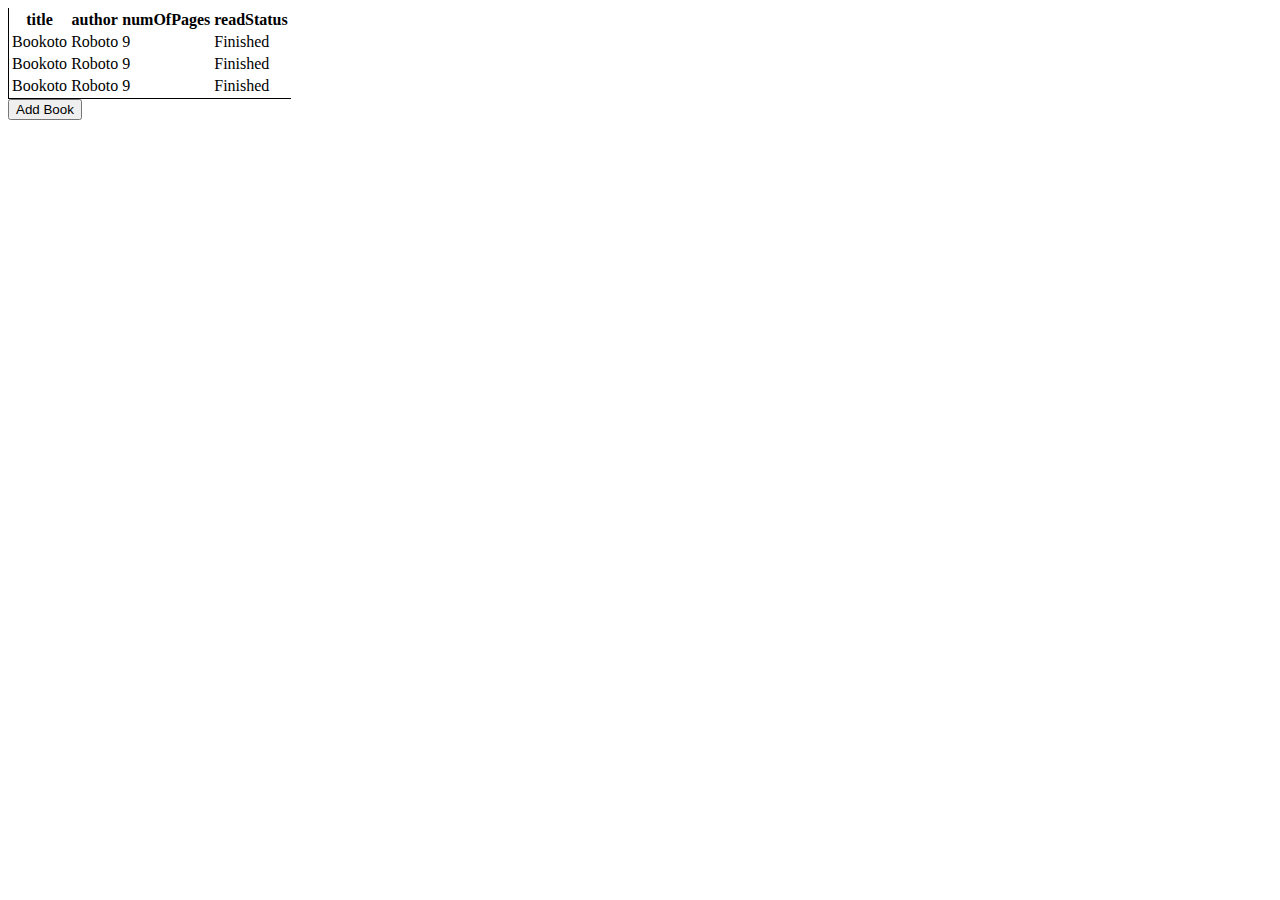
==== index.html @ ee0a4d99 "Created base index files. Partially functioning prototype." ====
<!DOCTYPE html>
<html>
    <head>
        <link rel="stylesheet" href="index.css">
        
    </head>
    <body>
        <main>
        </main>
        <button id='add-btn'>Add Book</button>
        <script src="index.js"></script>
    </body>
</html>
---- index.css ----
table{
    border-left: 1px solid black;
    border-bottom: 1px solid black;
}
tr{
    border-top: 1px solid black;

}
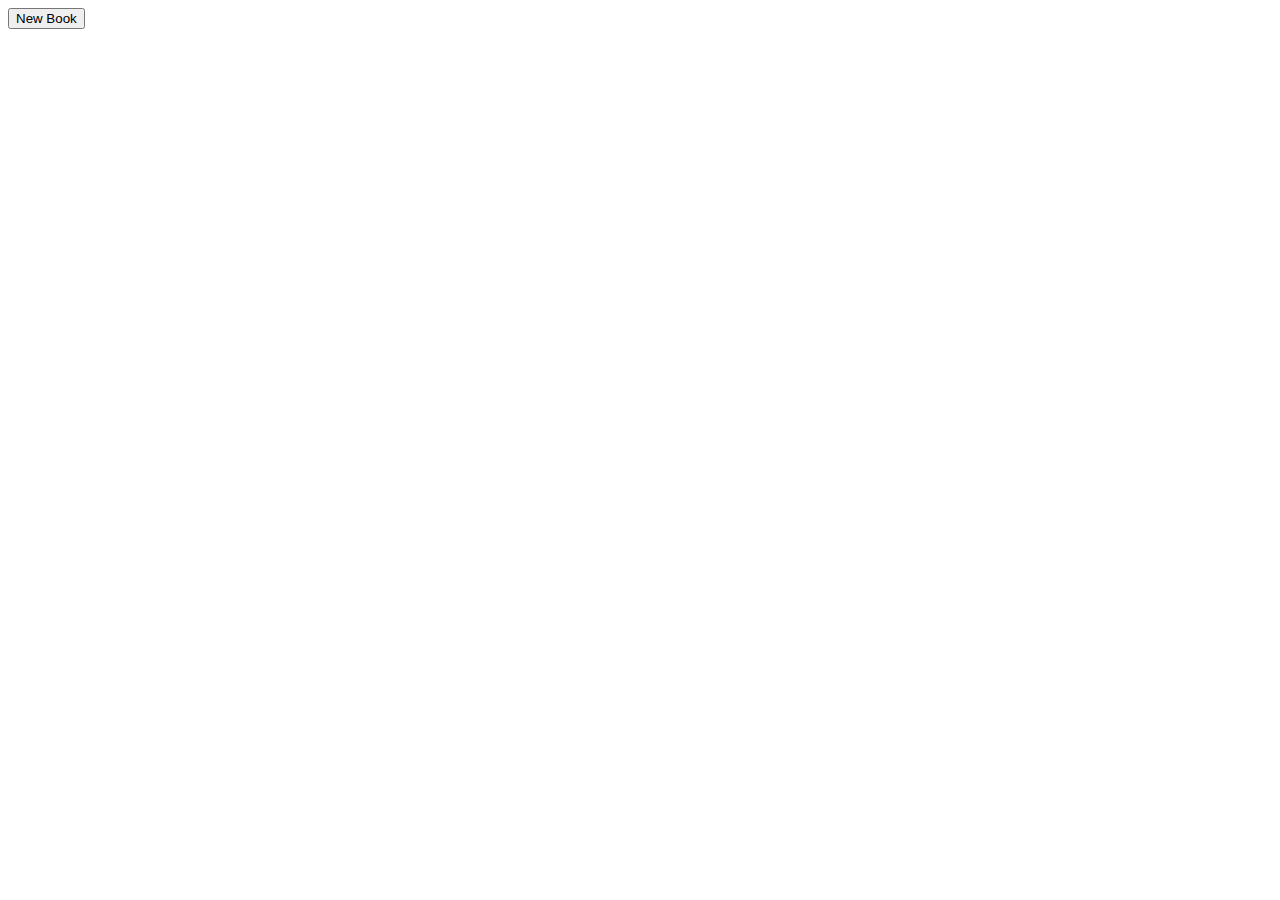
==== commit 05a08c33: "Finished the prototype. Complies with all requirements. Present library books as data on tabular for" ====
--- a/index.html
+++ b/index.html
@@ -7,7 +7,29 @@
     <body>
         <main>
         </main>
-        <button id='add-btn'>Add Book</button>
+        <button id='newBook-btn'> New Book </button>
+        <form id='newForm' data-hidden='true'> 
+            <label class='form-element'> Title <br/>
+                <input id='title-input' type="text" required>
+            </label>
+            <label class='form-element'> Author <br/>
+                <input id='author-input' type="text" required>
+            </label>
+            <label class='form-element'> Number of Pages <br/>
+                <input id='num-input' type="text" required>
+            </label>
+            <label class='form-element'> Read <br/>
+                <label> Finished
+                    <input type="radio" name='read-status' value='finished'>
+                </label>
+                <label> Unfinished
+                    <input type="radio" name='read-status' value="unfinished">
+                </label>
+            </label>
+            <button id='add-btn'class='form-element'>
+                Add book
+            </button>
+        </form>
         <script src="index.js"></script>
     </body>
 </html>--- a/index.css
+++ b/index.css
@@ -1,8 +1,33 @@
 table{
-    border-left: 1px solid black;
-    border-bottom: 1px solid black;
+    border: 1px solid black;
 }
-tr{
-    border-top: 1px solid black;
-
-}+.table-cell{
+    
+}
+form{
+    display: none;
+    border: 1px solid black;
+    flex-direction: column;
+    margin: 0;
+    padding: 5px;
+    width: 235px;
+    justify-content: center;
+    align-items: center;
+}
+.form-element{
+    text-align: center;
+    margin: 5px;
+}
+input[type='text']{
+    width: auto;
+}
+#add-btn{
+    width: 85%
+}
+label{
+    font-size: 14px;
+}
+th{
+    font-size: 1.5em;
+    font-weight: bold;
+}
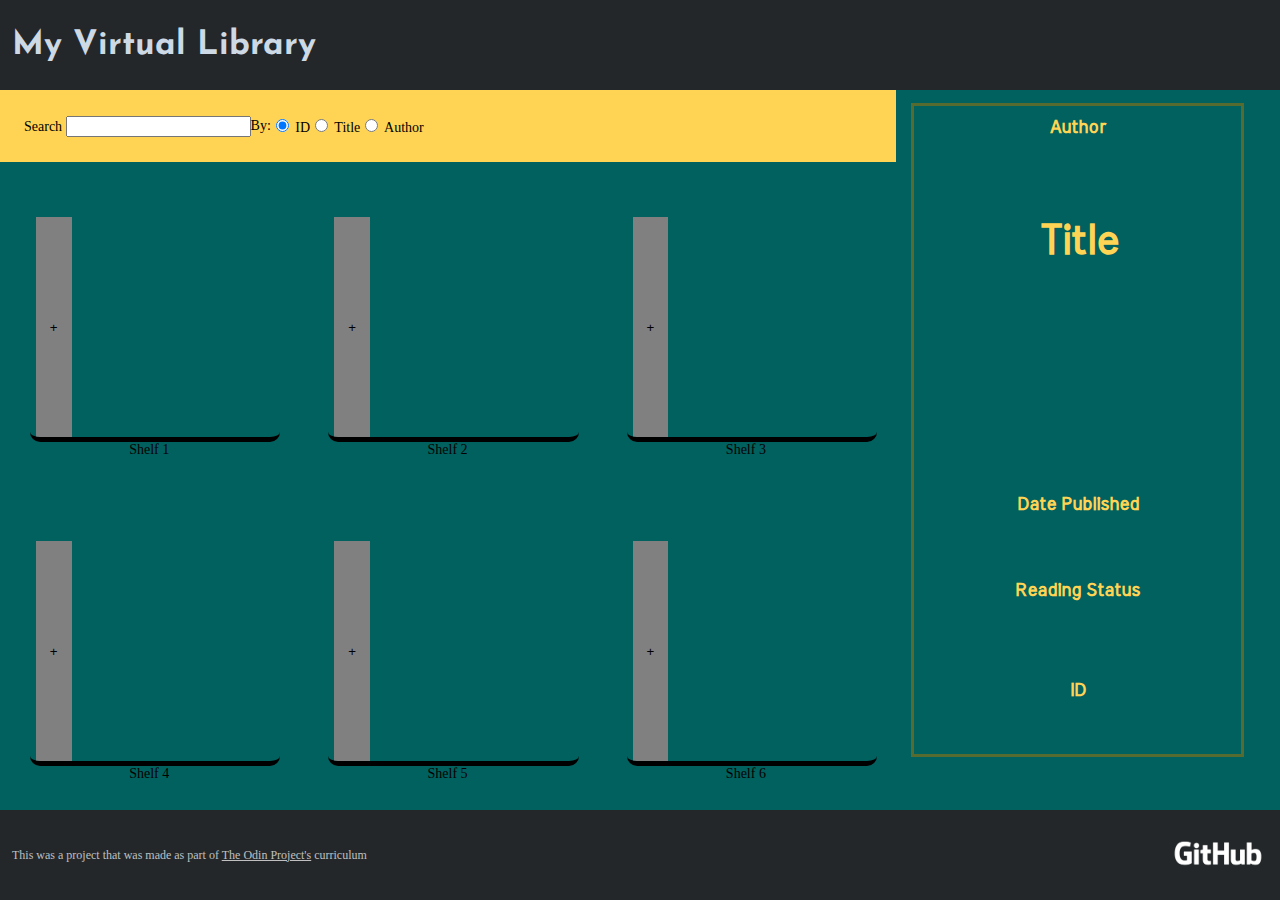
==== commit 35e9f1b4: "Virtual Library V1. Can add, store, delete, and edit books, and browse through their  information. S" ====
--- a/index.html
+++ b/index.html
@@ -1,35 +1,120 @@
 <!DOCTYPE html>
 <html>
     <head>
-        <link rel="stylesheet" href="index.css">
         
+        <link rel="preconnect" href="https://fonts.googleapis.com">
+        <link rel="preconnect" href="https://fonts.gstatic.com" crossorigin>
+        <link href="https://fonts.googleapis.com/css2?family=Josefin+Sans:wght@600&display=swap" rel="stylesheet"> 
+        <link href="https://fonts.googleapis.com/css2?family=Meera+Inimai&display=swap" rel="stylesheet"> 
+        <link rel='stylesheet' href='index.css'>
     </head>
     <body>
+        <header>
+            <h1 id='title'> My Virtual Library </h1>
+        </header>
         <main>
+            <section id='library-con'>
+                <form id='search-form'>
+                    <label>Search
+                        <input id='search-bar' type='text'>
+                    </label>
+                    <label> By:</label>
+                    <label> <input type='radio' name='search-filters' value="id" checked> ID </label>
+                    <label> <input type='radio' name='search-filters' value="title"> Title </label>
+                    <label> <input type='radio' name='search-filters' value="author"> Author </label>
+                </form>
+                <div id='bookshelves-con'> 
+                    <div id='row-1-shelves' class='rows-shelves'> 
+                        <div class="book-section"> 
+                            <div id='book-shelf-a' class='book-shelf'></div>
+                            <div class='book-section-label' class><label>Shelf 1</label></div>
+                        </div>
+                        <div class="book-section"> 
+                            <div id='book-shelf-b' class='book-shelf'></div>
+                            <div class='book-section-label' class><label>Shelf 2</label></div>       
+                        </div>
+                        <div class="book-section"> 
+                            <div id='book-shelf-c' class='book-shelf'></div>
+                            <div class='book-section-label' class><label>Shelf 3</label></div>
+                        </div>
+                    </div>
+                    <div id='row-2-shelves' class='rows-shelves'> 
+                        <div class="book-section"> 
+                            <div id='book-shelf-d' class='book-shelf'> </div>
+                            <div class='book-section-label' class><label>Shelf 4</label></div>
+                        </div>
+                        <div class="book-section"> 
+                            <div id='book-shelf-e' class='book-shelf'></div>  
+                            <div class='book-section-label' class><label>Shelf 5</label></div>
+                        </div>
+                        <div class="book-section">
+                            <div id='book-shelf-f' class='book-shelf'></div>
+                            <div class='book-section-label' class><label>Shelf 6</label> </div>
+                        </div>
+                    </div>
+                </div>
+            </section>
+            
+            <div id='book-view-panel' class='preview'>
+                <form id='edit-form'>
+                    <label id='author-edit' class='edit-view'>Author<br/><textarea id='author-area'></textarea></label>
+                    <label id='title-edit'  class='edit-view'>Title<br/><textarea id='title-area'></textarea></label>
+                    <label id='date-edit'  class='edit-view'>Date Published<br/><input type="date" id='date-area'></input></label>
+                    <label id='status-edit'  class='edit-view'> Reading Status: <br/>
+                        <label><input type='radio' name='status-preview-radio'>Finished</label>
+                        <label><input type='radio' name='status-preview-radio'>Unfinished</label>
+                    </label>
+                    <h3 id='id-edit' class='edit-view'> ID </h3>
+                    <div id='edit-action-bar'>
+                        <button id='cancel-edit' class='action-bar-buttons edit-view'> Cancel </button>
+                        <button id='save-edit' class='action-bar-buttons edit-view'> Save </button>
+                    </div>
+                </form>
+                
+                <form id='view-form'>
+                    <h2 id='author-preview' class="book-preview">Author</h2>
+                    <h1 id='title-preview' class="book-preview">Title</h1>
+                    <h3 id='date-preview' class="book-preview"> Date Published</h3>
+                    <h3 id='status-preview' class="book-preview"> Reading Status</h3>
+                    <h3 id='id-preview' class="book-preview"> ID </h3>
+                    <div id='action-bar-1' class="action-bar">
+                        <button id='exit-action' class='action-bar-buttons'> Back </button>
+                        <button id='edit-action' class='action-bar-buttons'> Edit </button>
+                        <button id='delete-action'class='action-bar-buttons'> Delete </button>
+                     </div>
+                </form>
+
+                
+            </div>
         </main>
-        <button id='newBook-btn'> New Book </button>
-        <form id='newForm' data-hidden='true'> 
+        <form id='add-book-form' data-hidden='true'> 
             <label class='form-element'> Title <br/>
                 <input id='title-input' type="text" required>
             </label>
             <label class='form-element'> Author <br/>
                 <input id='author-input' type="text" required>
             </label>
-            <label class='form-element'> Number of Pages <br/>
-                <input id='num-input' type="text" required>
+            <label class='form-element'> Date Published<br/>
+                <input id='date-input' type="date" required>
             </label>
-            <label class='form-element'> Read <br/>
+            <label class='form-element'> Read Status <br/>
                 <label> Finished
-                    <input type="radio" name='read-status' value='finished'>
+                    <input type="radio" name='read-status' value='Finished' checked>
                 </label>
                 <label> Unfinished
-                    <input type="radio" name='read-status' value="unfinished">
+                    <input type="radio" name='read-status' value="Unfinished">
                 </label>
             </label>
             <button id='add-btn'class='form-element'>
                 Add book
             </button>
+            <button id='exit-btn'> X </button>
         </form>
-        <script src="index.js"></script>
+        <footer>
+            <p> This was a project that was made as  part of <a href="https://www.theodinproject.com/">The Odin Project's<a> curriculum</p>
+            <a href="https://github.com/Viveyd/project-library"> <img id='github-logo' src="GitHub_Logo_White.png"> </a>
+        </footer>
+        <script src="index.js">
+        </script>
     </body>
 </html>--- a/index.css
+++ b/index.css
@@ -1,10 +1,72 @@
-table{
-    border: 1px solid black;
-}
-.table-cell{
-    
-}
-form{
+html{
+    margin: 0;
+    padding: 0;
+    height: 100vh;
+    font-size: 12px;
+    width: 100%;
+}
+body{
+    margin: 0;
+    padding: 0;
+    display: flex;
+    flex-direction: column;
+    height: 100vh;
+    width: 100vw;
+}
+header, main, footer{
+    width: 100%;
+}
+header{
+    display: flex;
+    flex-basis: 10%;
+    font-size: 1.4rem;
+    display: flex;
+    align-items: center;
+    background-color: #242729;
+    align-items: center;
+    
+
+}
+header>h1{
+
+    margin: 0;
+    margin-left: 1rem;
+    color: #cdd9e5;
+    font-family: 'Josefin sans', sans-serif;
+}
+main{
+    flex-basis: 80%;
+    display: flex;
+}
+footer{
+    flex-basis: 10%;
+    background-color: #242729;
+    color: #bbc0c4;
+    display: flex;
+    align-items: center;
+    justify-content: space-between;
+}
+footer>p{
+    margin-left: 1rem;
+    margin-right: 1rem;
+    flex-basis: 50%;
+}
+footer>a{
+    margin-left: 2rem;
+    flex-basis: 50%;
+    text-align: end;
+    padding-right: 1rem;
+}
+#github-logo{
+    width: 100px;
+}
+#add-book-form{
+    display: flex;
+    flex-direction: column;
+    position: absolute;
+    background: burlywood;
+    top: 33%;
+    left: 43%;
     display: none;
     border: 1px solid black;
     flex-direction: column;
@@ -21,13 +83,203 @@
 input[type='text']{
     width: auto;
 }
-#add-btn{
-    width: 85%
-}
 label{
     font-size: 14px;
 }
-th{
-    font-size: 1.5em;
+#exit-btn{
+    position: absolute;
+    top: 0;
+    right: 0;
     font-weight: bold;
-}
+    border: 0;
+    background-color: burlywood;
+}
+main>#library-con{
+    flex-basis: 70%;
+    display: flex;
+    flex-direction: column;
+    
+}
+
+#library-con>#search-form{
+    background-color:#ffd454;
+    flex-basis: 10%;
+    display: flex;
+    padding-left: 2rem;
+    justify-content: start;
+    align-items: center;
+
+}
+#library-con>#bookshelves-con{
+    flex-basis: 90%;   
+    flex-direction: column;
+    overflow-y: auto;
+    background-color: #00615f;
+    /* flex-grow: initial; */
+}
+#bookshelves-con>.rows-shelves{ 
+    height: 50%;
+    /* border: 1px solid black; */
+    display: flex;
+    background: transparent;
+    /* flex-grow: initial; */
+}
+
+.rows-shelves>.book-section{
+    flex-basis: 33.3%; 
+    background: transparent;
+    /* border: 1px solid black; */
+}
+.book-section>.book-shelf{
+    width: 80%;
+    height: 85%;
+    border-bottom: 5px solid black;
+    border-radius: 10px;
+    margin-left: 10%;
+    padding-left: 2%;
+    padding-right: 2%;
+    display: flex;
+    align-items: flex-end;
+    background: transparent;
+    overflow-x: auto;
+}
+
+.book-section>.book-section-label{
+    text-align: center;
+    font-size: 1rem;
+    background: transparent;
+}
+
+.book-shelf>.books{
+    display: flex;
+    flex-direction: column;
+    align-items: center;
+    justify-content: flex-end;
+    background-image: url('book-spine.png');
+    border-top-left-radius: 9%;
+    border-top-right-radius: 9%;
+    background-size: cover;
+    color: white;
+    height: 80%;
+    width: 15%;
+    border: 1px solid black;
+}
+
+.display-form-btn{
+    display: flex;
+    justify-content: center;
+    align-items: center;
+    display: flex;
+    height: 80%;
+    width: 15%;
+    background: grey;
+    border: none;
+
+}
+.display-form-btn:hover{
+    border: 3px solid red;  
+}
+
+
+
+main>#book-view-panel{
+    flex-basis: 30%;
+    background-image: url('a-book-3057901_1920.png');
+    background-size: 100% 100%; 
+    color: #ffd454;
+    background-color: #00615f;
+    font-family: 'Meera Inimai', sans-serif;
+}
+
+
+/*Preview book*/
+#view-form{
+    border: 3px solid darkolivegreen;
+    display: flex;
+    flex-direction: column;
+    text-align: center;
+    width: 85%;
+    height: 90%;
+    margin-top: 3.5%;
+    margin-left: 4%;
+}
+#view-form>.book-preview, #view-form>.action-bar{
+    width: 100%;
+    margin: 0;
+    overflow-x: auto;
+    word-break: break-all;
+    font-size: 1.5rem;
+    margin-top: 3.5%;
+    font-weight: bold;
+}
+#view-form>#author-preview{
+    flex-basis: 15%;
+}
+#view-form>#title-preview{
+    flex-basis: 45%;
+    font-size: 3.5rem;
+    
+}
+#view-form>#date-preview{
+    flex-basis: 12.5%;
+}
+#view-form>#status-preview{
+    flex-basis: 15%;
+    
+}
+#view-form>#id-preview{
+    flex-basis: 12.5%;
+}
+#view-form>.action-bar{
+    flex-basis: 10%;
+    justify-content: space-between;
+    display: none;
+}
+
+/*Edit book form */
+#edit-form{
+    width: 83%;
+    height: 90%;
+    margin-left: 5%;
+    margin-top: 4%;
+    margin-bottom: 9%;
+    display: none;
+    flex-direction: column; 
+    text-align: center;
+}
+#edit-form>.edit-view{
+
+    width: 100%;
+}
+#edit-form>#author-edit{
+    flex-basis: 15%;
+}
+#edit-form>#title-edit{
+    flex-basis: 40%;
+}
+#edit-form>#date-edit{
+    flex-basis: 12.5%;
+}
+#edit-form>#status-edit{
+    flex-basis: 12.5%;
+}
+#edit-form>#id-edit{
+    flex-basis: 10%;
+    margin: 0;
+}
+#edit-form>#edit-action-bar{
+    display: flex;
+    flex-basis: 10%;
+    justify-content: space-between;
+}
+.edit-view>textarea, input#date-area{
+    width: 98%;
+    resize: none;
+    text-align: center;
+}
+#title-edit>textarea{
+    height: 84%;
+}
+a{
+    color: silver;
+}